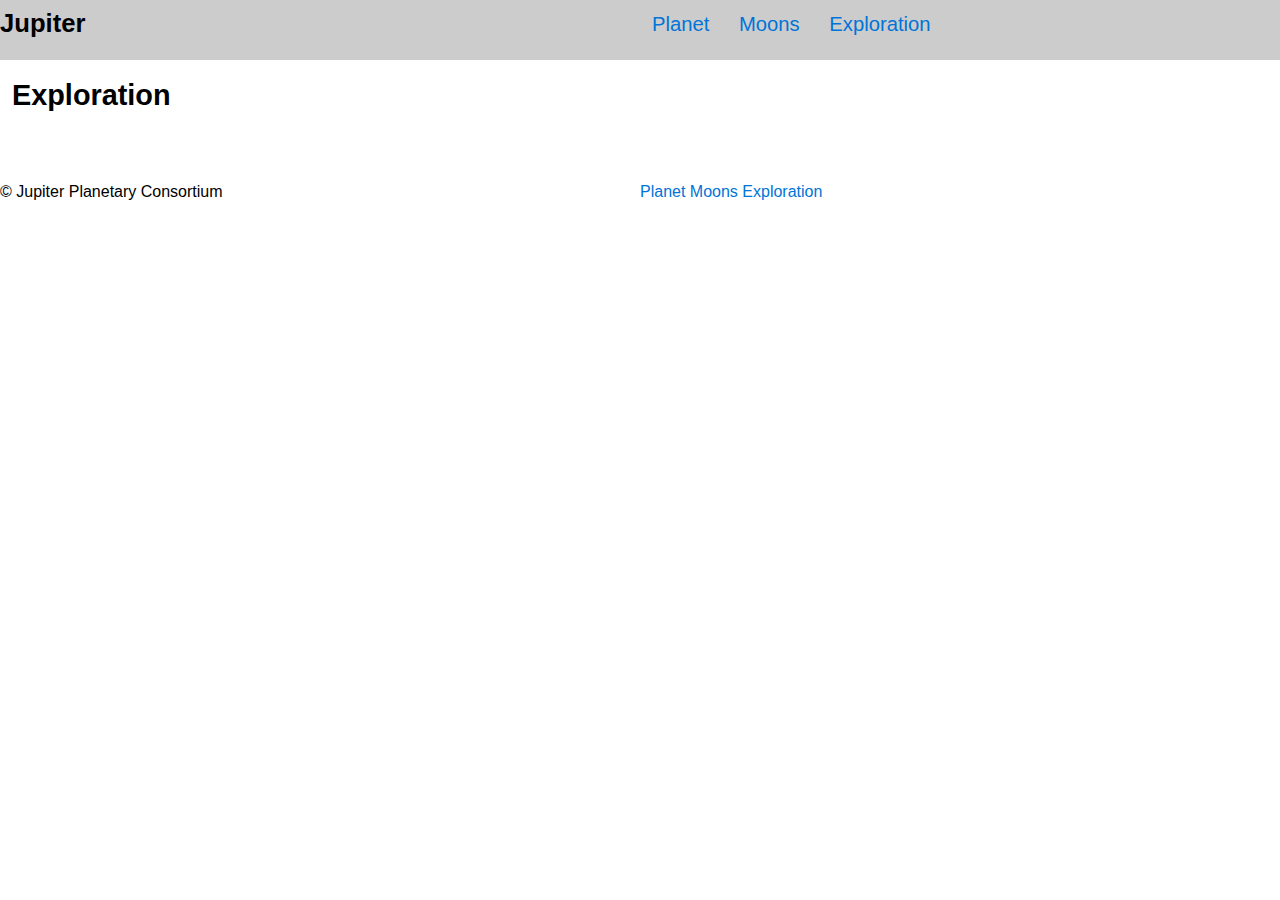
==== exploration.html @ acd2e4a2 "Added Typography and spacing" ====
<!DOCTYPE html>
<html lang="en-ca">
<head>
  <meta charset="utf-8">
<link href="css/main.css" rel="stylesheet">
<link href="css/grids.css" rel="stylesheet">
<link href="css/typography.css" rel="stylesheet">

  <title>Exploration</title>
<header class="masthead">
	<div class="grid grid-middle">
		<div class="unit unit-xs-1 unit-s-1 unit-m-1-2 unit-l-1-2">
			<h1 class="title peta pad-bottom-half"> Jupiter </h1>
		</div>
		<div class="unit unit-xs-1 unit-s-1 unit-m-1-2 unit-l-1-2">
			<nav>
				<ul class="nav giga push-none">
					<li class="gutter-half pad-bottom-half"><a href="index.html">Planet</a></li>
					<li class="gutter-half pad-bottom-half"><a href="moon.html">Moons</a></li>
					<li class="gutter-half pad-bottom-half"><a href="#">Exploration</a></li>
				</ul>
			</nav>
		</div>
	</div>
</header>

<main>

	<h1 class="push-double subhead island-half">Exploration</h1>
<footer class="footer">
  	<div class="grid grid-middle">
  		<div class="unit unit-xs-1 unit-s-1 unit-m-1-2 unit-l-1-2">
  			<p>© Jupiter Planetary Consortium</p>
  		</div>
  		<div class="unit unit-xs-1 unit-s-1 unit-m-1-2 unit-l-1-2">
  			<nav>
  				<ul class="nav">
					<li><a href="index.html">Planet</a></li>
					<li><a href="moon.html">Moons</a></li>
					<li><a href="exploration.html">Exploration</a></li>
				</ul>
			</nav>
		</div>
	</div>
</footer>
---- css/main.css ----
@-moz-viewport { width: device-width; scale: 1; }
@-ms-viewport { width: device-width; scale: 1; }
@-o-viewport { width: device-width; scale: 1; }
@-webkit-viewport { width: device-width; scale: 1; }
@viewport { width: device-width; scale: 1; }

html {
  margin: 0;
  padding: 0;
  box-sizing: border-box;

  font: normal 100%/1.5 sans-serif;
  -moz-text-size-adjust: 100%;
  -ms-text-size-adjust: 100%;
  -webkit-text-size-adjust: 100%;
  text-size-adjust: 100%;
}

*, *:before, *:after {
  box-sizing: inherit;
}

body {
  margin: 0;
  padding: 0;
}

img {
  display: block;
  width: 100%;
}

header {
  background-color: #ccc;
  overflow: hidden;
}

.title {
  margin: 0;
  padding:0;
  text-align: center;

}

.nav {
  margin: 0.2 0;
  padding: 0;
  list-style-type: none;
}

.nav a {
  display: block;
  text-decoration: none;
  color: #0074D9
}

.grid {
  margin: 0;
  padding: 0;
  letter-spacing: -0.31em;
  text-rendering: optimizespeed;
  display: -webkit-flex;
  -webkit-flex-flow: row wrap;
  display: -ms-flexbox;
  -ms-flex-flow: row wrap;
}

.grid-bottom {
  -webkit-align-items: flex-end;
  -ms-align-items: flex-end;
}

.grid-middle {
  -webkit-align-items: center;
  -ms-align-items: center;
}

.opera-only :-o-prefocus, .grid {
  word-spacing: -0.43em;
}

.unit {
  letter-spacing: normal;
  text-rendering: auto;
  vertical-align: top;
  word-spacing: normal;
  display: inline-block;
  visibility: visible;
}

.grid-bottom .unit {
  vertical-align: bottom;
}

.grid-middle .unit {
  vertical-align: middle;
}

.unit-xs-hidden {
  display: none;
  visibility: hidden;
}

.unit-xs-1 {
  display: block;
  visibility: visible;
  width: 100%;
}

.unit-offset-xs-0 {
  margin-left: 0;
}

.unit-xs-1-2 {
  width: 50.0000%;
}

.unit-offset-xs-1-2 {
  margin-left: 50.0000%;
}

.unit-xs-1-3 {
  width: 33.3333%;
}

.unit-offset-xs-1-3 {
  margin-left: 33.3333%;
}

.unit-xs-2-3 {
  width: 66.6667%;
}

.unit-offset-xs-2-3 {
  margin-left: 66.6667%;
}

.unit-xs-1-2,.unit-xs-1-3,.unit-xs-2-3 {
  display: inline-block;
  visibility: visible;
}

@media only screen and (min-width: 25em) {

.nav {
  text-align: center;
}

.nav li {
  display: inline-block;
}

.unit-s-hidden {
  display: none;
  visibility: hidden;
}

.unit-s-1 {
  display: block;
  visibility: visible;
  width: 100%;
}

.unit-offset-s-0 {
  margin-left: 0;
}

.unit-s-1-2 {
  width: 50.0000%;
}

.unit-offset-s-1-2 {
  margin-left: 50.0000%;
}

.unit-s-1-3 {
  width: 33.3333%;
}

.unit-offset-s-1-3 {
  margin-left: 33.3333%;
}

.unit-s-2-3 {
  width: 66.6667%;
}

.unit-offset-s-2-3 {
  margin-left: 66.6667%;
}

.unit-s-1-2,.unit-s-1-3,.unit-s-2-3 {
  display: inline-block;
  visibility: visible;
}

}

@media only screen and (min-width: 38em) {

.title{
  float: left;
}
.nav {
  float: left;
}

.unit-m-hidden {
  display: none;
  visibility: hidden;
}

.unit-m-1 {
  display: block;
  visibility: visible;
  width: 100%;
}

.unit-offset-m-0 {
  margin-left: 0;
}

.unit-m-1-2 {
  width: 50.0000%;
}

.unit-offset-m-1-2 {
  margin-left: 50.0000%;
}

.unit-m-1-3 {
  width: 33.3333%;
}

.unit-offset-m-1-3 {
  margin-left: 33.3333%;
}

.unit-m-2-3 {
  width: 66.6667%;
}

.unit-offset-m-2-3 {
  margin-left: 66.6667%;
}

.unit-m-1-4 {
  width: 25.0000%;
}

.unit-offset-m-1-4 {
  margin-left: 25.0000%;
}

.unit-m-3-4 {
  width: 75.0000%;
}

.unit-offset-m-3-4 {
  margin-left: 75.0000%;
}

.unit-m-1-2,.unit-m-1-3,.unit-m-2-3,.unit-m-1-4,.unit-m-3-4 {
  display: inline-block;
  visibility: visible;
}

}

@media only screen and (min-width: 60em) {

.unit-l-hidden {
  display: none;
  visibility: hidden;
}

.unit-l-1 {
  display: block;
  visibility: visible;
  width: 100%;
}

.unit-offset-l-0 {
  margin-left: 0;
}

.unit-l-1-2 {
  width: 50.0000%;
}

.unit-offset-l-1-2 {
  margin-left: 50.0000%;
}

.unit-l-1-3 {
  width: 33.3333%;
}

.unit-offset-l-1-3 {
  margin-left: 33.3333%;
}

.unit-l-2-3 {
  width: 66.6667%;
}

.unit-offset-l-2-3 {
  margin-left: 66.6667%;
}

.unit-l-1-4 {
  width: 25.0000%;
}

.unit-offset-l-1-4 {
  margin-left: 25.0000%;
}

.unit-l-3-4 {
  width: 75.0000%;
}

.unit-offset-l-3-4 {
  margin-left: 75.0000%;
}

.unit-l-1-5 {
  width: 20.0000%;
}

.unit-offset-l-1-5 {
  margin-left: 20.0000%;
}

.unit-l-2-5 {
  width: 40.0000%;
}

.unit-offset-l-2-5 {
  margin-left: 40.0000%;
}

.unit-l-3-5 {
  width: 60.0000%;
}

.unit-offset-l-3-5 {
  margin-left: 60.0000%;
}

.unit-l-4-5 {
  width: 80.0000%;
}

.unit-offset-l-4-5 {
  margin-left: 80.0000%;
}

.unit-l-1-6 {
  width: 16.6667%;
}

.unit-offset-l-1-6 {
  margin-left: 16.6667%;
}

.unit-l-5-6 {
  width: 83.3333%;
}

.unit-offset-l-5-6 {
  margin-left: 83.3333%;
}

.unit-l-1-2,.unit-l-1-3,.unit-l-2-3,.unit-l-1-4,.unit-l-3-4,.unit-l-1-5,.unit-l-2-5,.unit-l-3-5,.unit-l-4-5,.unit-l-1-6,.unit-l-5-6 {
  display: inline-block;
  visibility: visible;
}

}
---- css/grids.css ----
@-moz-viewport { width: device-width; scale: 1; }
@-ms-viewport { width: device-width; scale: 1; }
@-o-viewport { width: device-width; scale: 1; }
@-webkit-viewport { width: device-width; scale: 1; }
@viewport { width: device-width; scale: 1; }

html {
  margin: 0;
  padding: 0;
  box-sizing: border-box;

  font: normal 100%/1.5 georgia, serif;
  -moz-text-size-adjust: 100%;
  -ms-text-size-adjust: 100%;
  -webkit-text-size-adjust: 100%;
  text-size-adjust: 100%;
}

*, *:before, *:after {
  box-sizing: inherit;
}

.grid {
  margin: 0;
  padding: 0;
  letter-spacing: -0.31em;
  text-rendering: optimizespeed;
  display: -webkit-flex;
  -webkit-flex-flow: row wrap;
  display: -ms-flexbox;
  -ms-flex-flow: row wrap;
}

.grid-bottom {
  -webkit-align-items: flex-end;
  -ms-align-items: flex-end;
}

.grid-middle {
  -webkit-align-items: center;
  -ms-align-items: center;
}

.opera-only :-o-prefocus, .grid {
  word-spacing: -0.43em;
}

.unit {
  letter-spacing: normal;
  text-rendering: auto;
  vertical-align: top;
  word-spacing: normal;
  display: inline-block;
  visibility: visible;
}

.grid-bottom .unit {
  vertical-align: bottom;
}

.grid-middle .unit {
  vertical-align: middle;
}

.unit-xs-hidden {
  display: none;
  visibility: hidden;
}

.unit-xs-1 {
  display: block;
  visibility: visible;
  width: 100%;
}

.unit-offset-xs-0 {
  margin-left: 0;
}

.unit-xs-1-2 {
  width: 50.0000%;
}

.unit-offset-xs-1-2 {
  margin-left: 50.0000%;
}

.unit-xs-1-3 {
  width: 33.3333%;
}

.unit-offset-xs-1-3 {
  margin-left: 33.3333%;
}

.unit-xs-2-3 {
  width: 66.6667%;
}

.unit-offset-xs-2-3 {
  margin-left: 66.6667%;
}

.unit-xs-1-2,.unit-xs-1-3,.unit-xs-2-3 {
  display: inline-block;
  visibility: visible;
}

@media only screen and (min-width: 25em) {

.nav {
  text-align: center;
}

.nav li {
  display: inline-block;
}

.unit-s-hidden {
  display: none;
  visibility: hidden;
}

.unit-s-1 {
  display: block;
  visibility: visible;
  width: 100%;
}

.unit-offset-s-0 {
  margin-left: 0;
}

.unit-s-1-2 {
  width: 50.0000%;
}

.unit-offset-s-1-2 {
  margin-left: 50.0000%;
}

.unit-s-1-3 {
  width: 33.3333%;
}

.unit-offset-s-1-3 {
  margin-left: 33.3333%;
}

.unit-s-2-3 {
  width: 66.6667%;
}

.unit-offset-s-2-3 {
  margin-left: 66.6667%;
}

.unit-s-1-2,.unit-s-1-3,.unit-s-2-3 {
  display: inline-block;
  visibility: visible;
}

}

@media only screen and (min-width: 38em) {

.title{
  float: left;
}
.nav {
  float: left;
}

.unit-m-hidden {
  display: none;
  visibility: hidden;
}

.unit-m-1 {
  display: block;
  visibility: visible;
  width: 100%;
}

.unit-offset-m-0 {
  margin-left: 0;
}

.unit-m-1-2 {
  width: 50.0000%;
}

.unit-offset-m-1-2 {
  margin-left: 50.0000%;
}

.unit-m-1-3 {
  width: 33.3333%;
}

.unit-offset-m-1-3 {
  margin-left: 33.3333%;
}

.unit-m-2-3 {
  width: 66.6667%;
}

.unit-offset-m-2-3 {
  margin-left: 66.6667%;
}

.unit-m-1-4 {
  width: 25.0000%;
}

.unit-offset-m-1-4 {
  margin-left: 25.0000%;
}

.unit-m-3-4 {
  width: 75.0000%;
}

.unit-offset-m-3-4 {
  margin-left: 75.0000%;
}

.unit-m-1-2,.unit-m-1-3,.unit-m-2-3,.unit-m-1-4,.unit-m-3-4 {
  display: inline-block;
  visibility: visible;
}

}

@media only screen and (min-width: 60em) {

.unit-l-hidden {
  display: none;
  visibility: hidden;
}

.unit-l-1 {
  display: block;
  visibility: visible;
  width: 100%;
}

.unit-offset-l-0 {
  margin-left: 0;
}

.unit-l-1-2 {
  width: 50.0000%;
}

.unit-offset-l-1-2 {
  margin-left: 50.0000%;
}

.unit-l-1-3 {
  width: 33.3333%;
}

.unit-offset-l-1-3 {
  margin-left: 33.3333%;
}

.unit-l-2-3 {
  width: 66.6667%;
}

.unit-offset-l-2-3 {
  margin-left: 66.6667%;
}

.unit-l-1-4 {
  width: 25.0000%;
}

.unit-offset-l-1-4 {
  width: 25.0000%;
}

.unit-l-3-4 {
  width: 75.0000%;
}

.unit-offset-l-3-4 {
  margin-left: 75.0000%;
}

.unit-l-1-5 {
  width: 20.0000%;
}

.unit-offset-l-1-5 {
  margin-left: 20.0000%;
}

.unit-l-2-5 {
  width: 40.0000%;
}

.unit-offset-l-2-5 {
  margin-left: 40.0000%;
}

.unit-l-3-5 {
  width: 60.0000%;
}

.unit-offset-l-3-5 {
  margin-left: 60.0000%;
}

.unit-l-4-5 {
  width: 80.0000%;
}

.unit-offset-l-4-5 {
  margin-left: 80.0000%;
}

.unit-l-1-6 {
  width: 16.6667%;
}

.unit-offset-l-1-6 {
  margin-left: 16.6667%;
}

.unit-l-5-6 {
  width: 83.3333%;
}

.unit-offset-l-5-6 {
  margin-left: 83.3333%;
}

.unit-l-1-2,.unit-l-1-3,.unit-l-2-3,.unit-l-1-4,.unit-l-3-4,.unit-l-1-5,.unit-l-2-5,.unit-l-3-5,.unit-l-4-5,.unit-l-1-6,.unit-l-5-6 {
  display: inline-block;
  visibility: visible;
}

}
---- css/typography.css ----
@-moz-viewport { width: device-width; scale: 1; }
@-ms-viewport { width: device-width; scale: 1; }
@-o-viewport { width: device-width; scale: 1; }
@-webkit-viewport { width: device-width; scale: 1; }
@viewport { width: device-width; scale: 1; }

html {
  margin: 0;
  padding: 0;
  box-sizing: border-box;

  font: normal 100%/1.5 Helvetica, sans-serif;
  -moz-text-size-adjust: 100%;
  -ms-text-size-adjust: 100%;
  -webkit-text-size-adjust: 100%;
  text-size-adjust: 100%;
}

*, *:before, *:after {
  box-sizing: inherit;
}

h1, h2, h3, h4, h5, h6,
p, ul, ol, dl, dd, figure,
blockquote, details, hr,
fieldset, pre, table {
  margin: 0 0 1.5rem;
}

.yotta {
  font-size: 2.2807rem;
  line-height: 1.3154;
}

.zetta {
  font-size: 2.0273rem;
  line-height: 1.4798;
}

h1, .exa {
  font-size: 1.8020rem;
  line-height: 1.6648;
}

h2, .peta {
  font-size: 1.6018rem;
  line-height: 1.8729;
}

h3, .tera {
  font-size: 1.4238rem;
  line-height: 1.0535;
}

h4, .giga {
  font-size: 1.2656rem;
  line-height: 1.1852;
}

h5, .mega {
  font-size: 1.1250rem;
  line-height: 1.3333;
  letter-spacing:.001em;
}

h6, .kilo {
  font-size: 1.0000rem;
  line-height: 1.5000;
}

small, .milli {
  font-size: 0.8889rem;
  line-height: 1.6875;
}

.micro {
  font-size: 0.7901rem;
  line-height: 1.8984;
}

sub,
sup {
  font-size: 75%;
  line-height: 1px;
  position: relative;
  vertical-align: baseline;
}

sup {
  top: -0.5em;
}

sub {
  bottom: -0.25em;
}

.push {
  margin-bottom: 1.5rem;
}

.push-none, .push-0 {
  margin-bottom: 0;
}

.push-double, .push-2 {
  margin-bottom: 3.0000rem;
}

.push-half, .push-1-2 {
  margin-bottom: 0.7500rem;
}

.pad-top, .pad-t {
  padding-top: 1.5rem;
}

.pad-bottom, .pad-b {
  padding-bottom: 1.5rem;
}

.pad-top-double, .pad-t-2 {
  padding-top: 3.0000rem;
}

.pad-bottom-double, .pad-b-2 {
  padding-bottom: 3.0000rem;
}

.pad-top-half, .pad-t-1-2 {
  padding-top: 0.7500rem;
}

.pad-bottom-half, .pad-b-1-2 {
  padding-bottom: 0.7500rem;
}

.island {
  padding: 1.5rem;
}

.island-half, .island-1-2 {
  padding: 0.7500rem;
}

.island-double, .island-2 {
  padding: 3.0000rem;
}

.gutter {
  padding-left: 1.5rem;
  padding-right: 1.5rem;
}

.gutter-half, .gutter-1-2 {
  padding-left: 0.7500rem;
  padding-right: 0.7500rem;
}

.gutter-double, .gutter-2 {
  padding-left: 3.0000rem;
  padding-right: 3.0000rem;
}
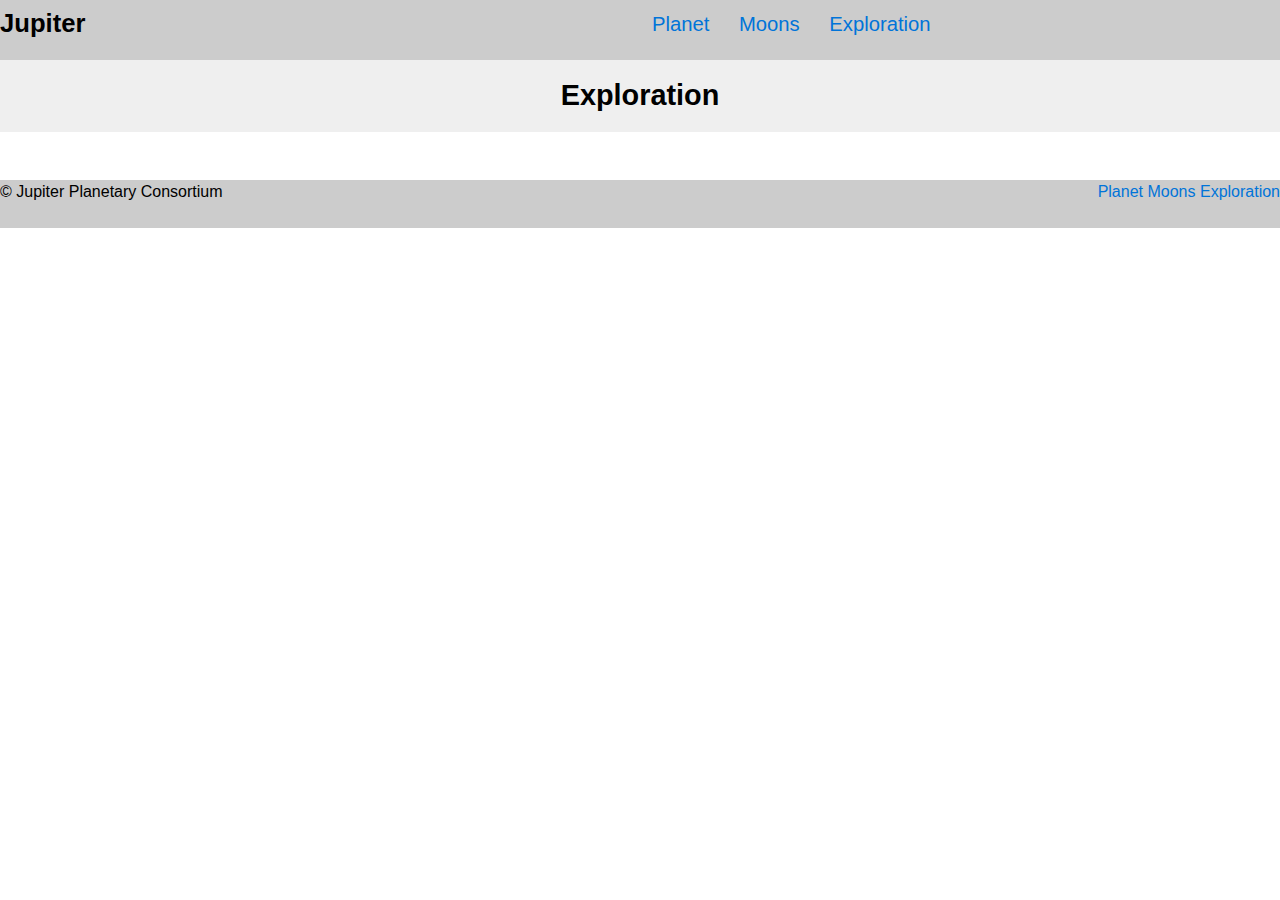
==== commit 5aba1301: "added alignment to footer and added discovery." ====
--- a/exploration.html
+++ b/exploration.html
@@ -29,12 +29,12 @@
 	<h1 class="push-double subhead island-half">Exploration</h1>
 <footer class="footer">
   	<div class="grid grid-middle">
-  		<div class="unit unit-xs-1 unit-s-1 unit-m-1-2 unit-l-1-2">
+  		<div class="unit unit-xs-1 unit-s-1 unit-m-1-2 unit-l-1-2 copyright">
   			<p>© Jupiter Planetary Consortium</p>
   		</div>
   		<div class="unit unit-xs-1 unit-s-1 unit-m-1-2 unit-l-1-2">
   			<nav>
-  				<ul class="nav">
+  				<ul class="bottom-nav">
 					<li><a href="index.html">Planet</a></li>
 					<li><a href="moon.html">Moons</a></li>
 					<li><a href="exploration.html">Exploration</a></li>
--- a/css/main.css
+++ b/css/main.css
@@ -16,6 +16,30 @@
   text-size-adjust: 100%;
 }
 
+@media only screen and (min-width: 60em) {
+
+  html{
+    font-size: 110%
+  }
+
+}
+
+@media only screen and (min-width: 90em) {
+
+   html{
+    font-size: 120%
+  }
+
+}
+
+@media only screen and (min-width: 120em) {
+
+  html{
+    font-size: 130%
+  }
+
+}
+
 *, *:before, *:after {
   box-sizing: inherit;
 }
@@ -28,6 +52,7 @@
 img {
   display: block;
   width: 100%;
+  
 }
 
 header {
@@ -37,7 +62,7 @@
 
 .title {
   margin: 0;
-  padding:0;
+  display: block;
   text-align: center;
 
 }
@@ -54,358 +79,159 @@
   color: #0074D9
 }
 
-.grid {
-  margin: 0;
-  padding: 0;
-  letter-spacing: -0.31em;
-  text-rendering: optimizespeed;
-  display: -webkit-flex;
-  -webkit-flex-flow: row wrap;
-  display: -ms-flexbox;
-  -ms-flex-flow: row wrap;
-}
-
-.grid-bottom {
-  -webkit-align-items: flex-end;
-  -ms-align-items: flex-end;
-}
-
-.grid-middle {
-  -webkit-align-items: center;
-  -ms-align-items: center;
-}
-
-.opera-only :-o-prefocus, .grid {
-  word-spacing: -0.43em;
-}
-
-.unit {
-  letter-spacing: normal;
-  text-rendering: auto;
-  vertical-align: top;
-  word-spacing: normal;
-  display: inline-block;
-  visibility: visible;
-}
-
-.grid-bottom .unit {
-  vertical-align: bottom;
-}
-
-.grid-middle .unit {
-  vertical-align: middle;
-}
-
-.unit-xs-hidden {
+.bottom-nav {
+  margin: 0.2 0;
+  padding: 0;
+  list-style-type: none;
+}
+
+.bottom-nav a {
+  display: block;
+  text-decoration: none;
+  color: #0074D9
+}
+
+.subhead{
+  text-align: center;
+  background-color: #efefef;
+  margin: 0;
+}
+
+.figcolor{
+  background-color: #efefef;
+}
+
+.masthead {
+  overflow: hidden;
+
+  background-color: #ccc;
+}
+
+.nav a,
+.nav a:link,
+.nav a:visited {
+  display: block;
+
+  color: #0074D9;
+  text-decoration: none;
+}
+
+.nav a:hover,
+.nav a:focus,
+.nav a:active {
+  background-color: #0074D9;
+
+  color: #fff;
+}
+
+.bottom-nav a,
+.bottom-nav a:link,
+.bottom-nav a:visited {
+  display: block;
+
+  color: #0074D9;
+  text-decoration: none;
+}
+
+.bottom-nav a:hover,
+.bottom-nav a:focus,
+.bottom-nav a:active {
+  background-color: #0074D9;
+
+  color: #fff;
+}
+
+.discovery {
+  background-color: #efefef;
+}
+
+.footer{
+  background-color: #ccc;
+  margin: 0;
+}
+
+.hidden {
   display: none;
-  visibility: hidden;
-}
-
-.unit-xs-1 {
-  display: block;
-  visibility: visible;
-  width: 100%;
-}
-
-.unit-offset-xs-0 {
-  margin-left: 0;
-}
-
-.unit-xs-1-2 {
-  width: 50.0000%;
-}
-
-.unit-offset-xs-1-2 {
-  margin-left: 50.0000%;
-}
-
-.unit-xs-1-3 {
-  width: 33.3333%;
-}
-
-.unit-offset-xs-1-3 {
-  margin-left: 33.3333%;
-}
-
-.unit-xs-2-3 {
-  width: 66.6667%;
-}
-
-.unit-offset-xs-2-3 {
-  margin-left: 66.6667%;
-}
-
-.unit-xs-1-2,.unit-xs-1-3,.unit-xs-2-3 {
-  display: inline-block;
-  visibility: visible;
+
 }
 
 @media only screen and (min-width: 25em) {
 
-.nav {
-  text-align: center;
-}
-
-.nav li {
-  display: inline-block;
-}
-
-.unit-s-hidden {
-  display: none;
-  visibility: hidden;
-}
-
-.unit-s-1 {
-  display: block;
-  visibility: visible;
-  width: 100%;
-}
-
-.unit-offset-s-0 {
-  margin-left: 0;
-}
-
-.unit-s-1-2 {
-  width: 50.0000%;
-}
-
-.unit-offset-s-1-2 {
-  margin-left: 50.0000%;
-}
-
-.unit-s-1-3 {
-  width: 33.3333%;
-}
-
-.unit-offset-s-1-3 {
-  margin-left: 33.3333%;
-}
-
-.unit-s-2-3 {
-  width: 66.6667%;
-}
-
-.unit-offset-s-2-3 {
-  margin-left: 66.6667%;
-}
-
-.unit-s-1-2,.unit-s-1-3,.unit-s-2-3 {
-  display: inline-block;
-  visibility: visible;
-}
+  .nav {
+    text-align: center;
+  }
+
+  .nav li {
+    display: inline-block;
+  }
+
+  .bottom-nav {
+    text-align: center;
+  }
+
+  .bottom-nav li{
+    display: inline-block;
+
+  }
+
+  .copyright {
+    text-align: center;
+  }
+
+  .hidden {
+    display: inline-block;
+  }
 
 }
 
 @media only screen and (min-width: 38em) {
 
-.title{
-  float: left;
-}
-.nav {
-  float: left;
-}
-
-.unit-m-hidden {
-  display: none;
-  visibility: hidden;
-}
-
-.unit-m-1 {
-  display: block;
-  visibility: visible;
-  width: 100%;
-}
-
-.unit-offset-m-0 {
-  margin-left: 0;
-}
-
-.unit-m-1-2 {
-  width: 50.0000%;
-}
-
-.unit-offset-m-1-2 {
-  margin-left: 50.0000%;
-}
-
-.unit-m-1-3 {
-  width: 33.3333%;
-}
-
-.unit-offset-m-1-3 {
-  margin-left: 33.3333%;
-}
-
-.unit-m-2-3 {
-  width: 66.6667%;
-}
-
-.unit-offset-m-2-3 {
-  margin-left: 66.6667%;
-}
-
-.unit-m-1-4 {
-  width: 25.0000%;
-}
-
-.unit-offset-m-1-4 {
-  margin-left: 25.0000%;
-}
-
-.unit-m-3-4 {
-  width: 75.0000%;
-}
-
-.unit-offset-m-3-4 {
-  margin-left: 75.0000%;
-}
-
-.unit-m-1-2,.unit-m-1-3,.unit-m-2-3,.unit-m-1-4,.unit-m-3-4 {
-  display: inline-block;
-  visibility: visible;
-}
+  .title {
+    float: left;
+  }
+
+  .nav {
+    float: left;
+  }
+
+  .intro {
+  background-color: #e2e2e2;
+  font-size: 1.6018rem;
+  line-height: 1.8729;
+  text-align: left;
+  }
+
+  .copyright {
+    text-align: left;
+  }
+
+   .bottom-nav {
+    text-align: right;
+  }
 
 }
 
 @media only screen and (min-width: 60em) {
 
-.unit-l-hidden {
-  display: none;
-  visibility: hidden;
-}
-
-.unit-l-1 {
-  display: block;
-  visibility: visible;
-  width: 100%;
-}
-
-.unit-offset-l-0 {
-  margin-left: 0;
-}
-
-.unit-l-1-2 {
-  width: 50.0000%;
-}
-
-.unit-offset-l-1-2 {
-  margin-left: 50.0000%;
-}
-
-.unit-l-1-3 {
-  width: 33.3333%;
-}
-
-.unit-offset-l-1-3 {
-  margin-left: 33.3333%;
-}
-
-.unit-l-2-3 {
-  width: 66.6667%;
-}
-
-.unit-offset-l-2-3 {
-  margin-left: 66.6667%;
-}
-
-.unit-l-1-4 {
-  width: 25.0000%;
-}
-
-.unit-offset-l-1-4 {
-  margin-left: 25.0000%;
-}
-
-.unit-l-3-4 {
-  width: 75.0000%;
-}
-
-.unit-offset-l-3-4 {
-  margin-left: 75.0000%;
-}
-
-.unit-l-1-5 {
-  width: 20.0000%;
-}
-
-.unit-offset-l-1-5 {
-  margin-left: 20.0000%;
-}
-
-.unit-l-2-5 {
-  width: 40.0000%;
-}
-
-.unit-offset-l-2-5 {
-  margin-left: 40.0000%;
-}
-
-.unit-l-3-5 {
-  width: 60.0000%;
-}
-
-.unit-offset-l-3-5 {
-  margin-left: 60.0000%;
-}
-
-.unit-l-4-5 {
-  width: 80.0000%;
-}
-
-.unit-offset-l-4-5 {
-  margin-left: 80.0000%;
-}
-
-.unit-l-1-6 {
-  width: 16.6667%;
-}
-
-.unit-offset-l-1-6 {
-  margin-left: 16.6667%;
-}
-
-.unit-l-5-6 {
-  width: 83.3333%;
-}
-
-.unit-offset-l-5-6 {
-  margin-left: 83.3333%;
-}
-
-.unit-l-1-2,.unit-l-1-3,.unit-l-2-3,.unit-l-1-4,.unit-l-3-4,.unit-l-1-5,.unit-l-2-5,.unit-l-3-5,.unit-l-4-5,.unit-l-1-6,.unit-l-5-6 {
-  display: inline-block;
-  visibility: visible;
-}
-
-}
-
-
-
-
-
-
-
-
-
-
-
-
-
-
-
-
-
-
-
-
-
-
-
-
-
-
-
-
-
-
-
+  .moon-l {
+    padding-left: 1.5rem;
+  }
+
+  .data dt {
+
+    float: left;
+    clear: left;
+    width: 40%;
+
+  }
+
+}
+
+
+
+
+
+
+
+
+
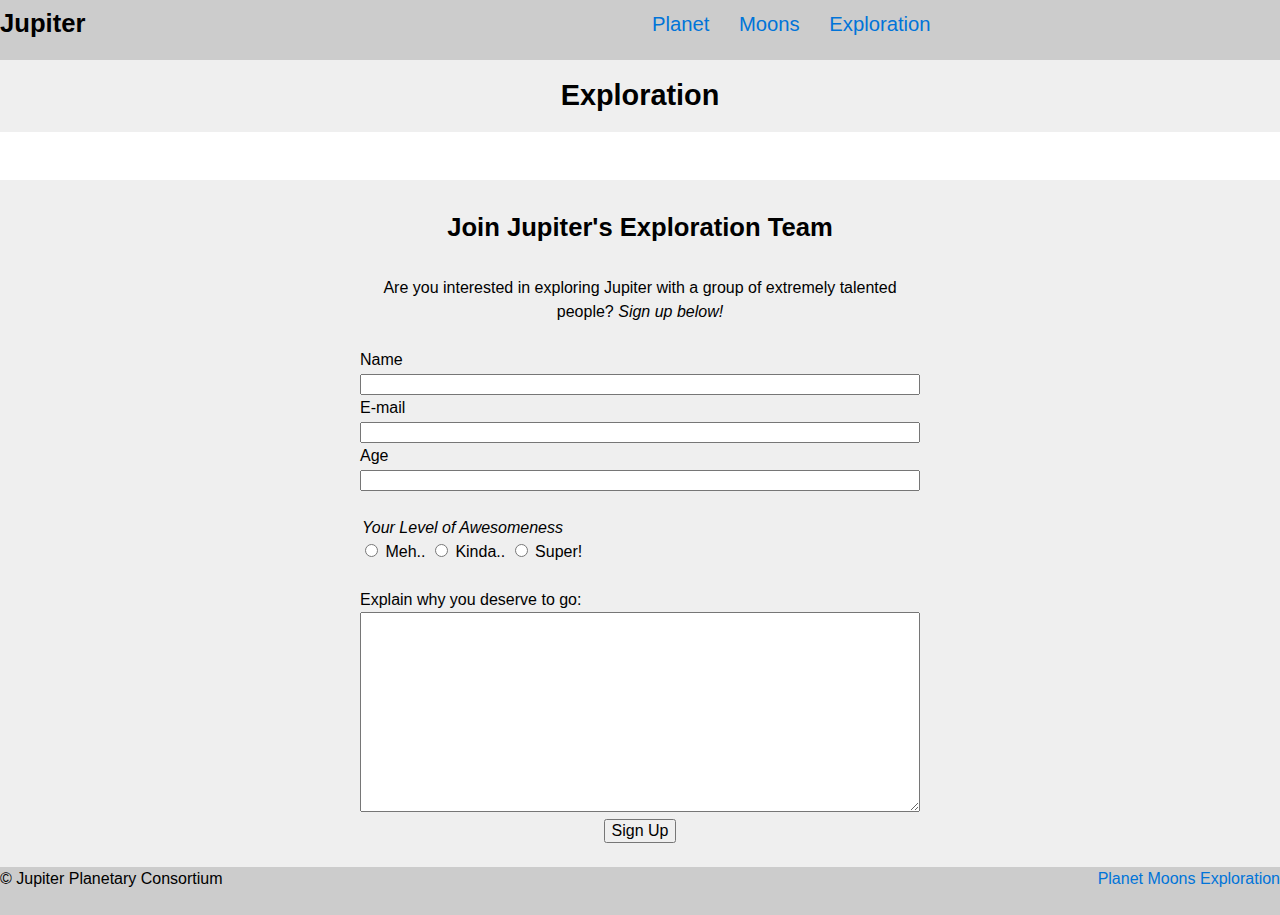
==== commit 4e9a74ef: "added form to exploration page" ====
--- a/exploration.html
+++ b/exploration.html
@@ -1,19 +1,28 @@
 <!DOCTYPE html>
 <html lang="en-ca">
 <head>
-  <meta charset="utf-8">
-<link href="css/main.css" rel="stylesheet">
-<link href="css/grids.css" rel="stylesheet">
-<link href="css/typography.css" rel="stylesheet">
+	<meta charset="utf-8">
+	<title>Planet Jupiter</title>
+	<meta name="viewport" content="width=device-width,initial-scale=1">
+	<link href="css/main.css" rel="stylesheet">
+	<link href="css/grids.css" rel="stylesheet">
+	<link href="css/typography.css" rel="stylesheet">
+</head>
+<body>
+
+<ul class="skip-links">
+	<li><a href="#main"> Jump to main content</a></li>
+	<li><a href="#navigation"> Jump to navigation</a></li>
+</ul> 
 
   <title>Exploration</title>
-<header class="masthead">
+<header role="banner" class="masthead">
 	<div class="grid grid-middle">
 		<div class="unit unit-xs-1 unit-s-1 unit-m-1-2 unit-l-1-2">
 			<h1 class="title peta pad-bottom-half"> Jupiter </h1>
 		</div>
 		<div class="unit unit-xs-1 unit-s-1 unit-m-1-2 unit-l-1-2">
-			<nav>
+			<nav id="navigation" role="navigation">
 				<ul class="nav giga push-none">
 					<li class="gutter-half pad-bottom-half"><a href="index.html">Planet</a></li>
 					<li class="gutter-half pad-bottom-half"><a href="moon.html">Moons</a></li>
@@ -27,9 +36,55 @@
 <main>
 
 	<h1 class="push-double subhead island-half">Exploration</h1>
+
+<div class="form-color island">
+
+	<form action="thanks.html" method="post"> 
+
+		<div class="join">
+		<h2> Join Jupiter's Exploration Team</h2>
+		<p> Are you interested in exploring Jupiter with a group of extremely talented people? <em>Sign up below!</em> </p>
+	</div>
+
+	<div>
+		<label for="name">Name</label>
+		<input id ="name" class="enter-info">
+	</div>
+
+	<div>
+		<label for="email">E-mail</label>
+		<input id="email" class="enter-info">
+	</div>
+
+	<div class="push">
+		<label for="age"> Age</label>
+		<input type="number" id="age" min="18" max="65" class="enter-info">
+	</div>
+
+	<fieldset>
+		<legend class="awesome">Your Level of Awesomeness</legend>
+		<input type="radio" id="meh" name="level">
+		<label for="meh">Meh..</label>
+		<input type="radio" id="meh" name="level">
+		<label for="meh">Kinda..</label>
+		<input type="radio" id="super" name="level">
+		<label for="super">Super!</label>
+	</fieldset>
+
+	<div>
+		<label for="explanation">Explain why you deserve to go:</label>
+		<textarea id="explanation" class="explain-box"></textarea>
+	</div>
+
+	<div class="submit">
+		<button type="submit">Sign Up</button>
+	</div>
+	</div>
+</form>
+
 <footer class="footer">
   	<div class="grid grid-middle">
-  		<div class="unit unit-xs-1 unit-s-1 unit-m-1-2 unit-l-1-2 copyright">
+  		<div role="contentinfo" class="unit unit-xs-1 unit-s-1 unit-m-1-2 unit-l-1-2 copyright">
   			<p>© Jupiter Planetary Consortium</p>
   		</div>
   		<div class="unit unit-xs-1 unit-s-1 unit-m-1-2 unit-l-1-2">
@@ -42,4 +97,8 @@
 			</nav>
 		</div>
 	</div>
-</footer>+</footer>
+</main>
+
+</body>
+</html>--- a/css/main.css
+++ b/css/main.css
@@ -49,6 +49,37 @@
   padding: 0;
 }
 
+a:link,
+a:active {
+  /* it is ok to get rid of focus rectangle for mouse users BUT NEVER REMOVE IT FOR KEYBOARD USERS! */
+  outline: none;
+}
+
+a:focus {
+  outline: 3px solid #000;
+}
+
+.skip-links {
+  margin: 0;
+  padding: 0;
+  list-style-type: none;
+}
+
+.skip-links a {
+  position: absolute;
+  top: -3em;
+  padding: 0.5em 0.75em;
+  background-color: #000;
+  color: #fff;
+  font-weight: bold;
+  font-size: 1.25em;
+  text-decoration: none;
+  }
+
+.skip-links a:focus {
+  top: 0;
+}
+
 img {
   display: block;
   width: 100%;
@@ -154,6 +185,54 @@
   display: none;
 
 }
+
+form {
+  max-width: 35em;
+  margin: 0 auto;
+}
+
+.form-color {
+  background-color: #efefef;
+}
+
+.join {
+  text-align: center;
+}
+
+label {
+  display: block;
+}
+
+input + label {
+  display: inline-block;
+}
+
+.enter-info {
+  width: 100%;
+}
+
+.explain-box{
+  width: 100%;
+  height: 15em;
+}
+
+.awesome {
+  font-style: italic;
+}
+
+fieldset{
+  border: none;
+  padding:0;
+}
+
+button {
+  font-size: 1em;
+}
+
+.submit {
+  text-align: center;
+}
+
 
 @media only screen and (min-width: 25em) {
 
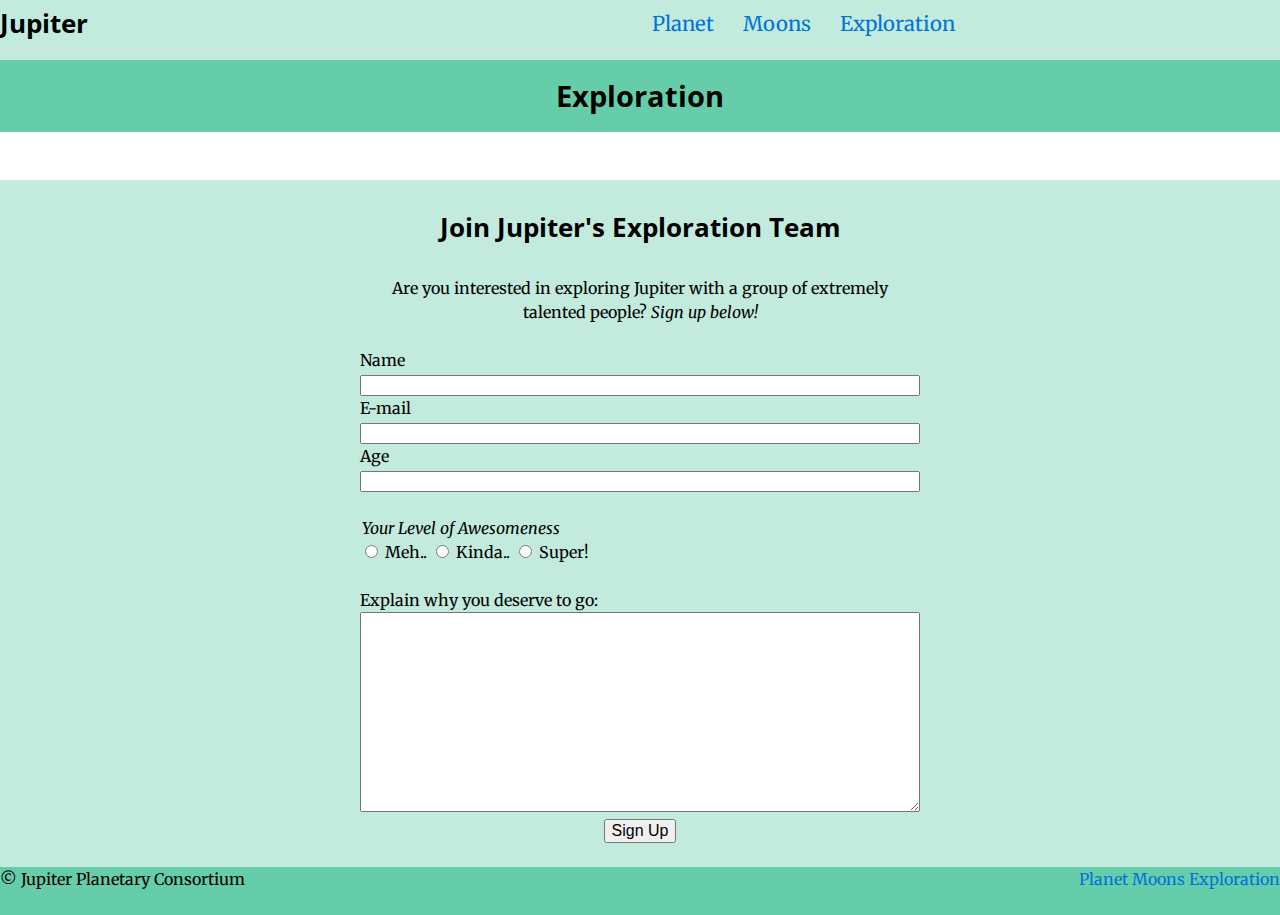
==== commit dc3c5a7b: "edited colors and highlighting" ====
--- a/exploration.html
+++ b/exploration.html
@@ -4,6 +4,7 @@
 	<meta charset="utf-8">
 	<title>Planet Jupiter</title>
 	<meta name="viewport" content="width=device-width,initial-scale=1">
+	<link href="http://fonts.googleapis.com/css?family=Merriweather:400,400italic,700|Open+Sans:400,600" rel="stylesheet">
 	<link href="css/main.css" rel="stylesheet">
 	<link href="css/grids.css" rel="stylesheet">
 	<link href="css/typography.css" rel="stylesheet">
@@ -26,7 +27,7 @@
 				<ul class="nav giga push-none">
 					<li class="gutter-half pad-bottom-half"><a href="index.html">Planet</a></li>
 					<li class="gutter-half pad-bottom-half"><a href="moon.html">Moons</a></li>
-					<li class="gutter-half pad-bottom-half"><a href="#">Exploration</a></li>
+					<li class="gutter-half pad-bottom-half nav-current"><a href="exploratio.html">Exploration</a></li>
 				</ul>
 			</nav>
 		</div>
@@ -63,12 +64,19 @@
 
 	<fieldset>
 		<legend class="awesome">Your Level of Awesomeness</legend>
-		<input type="radio" id="meh" name="level">
-		<label for="meh">Meh..</label>
-		<input type="radio" id="meh" name="level">
-		<label for="meh">Kinda..</label>
-		<input type="radio" id="super" name="level">
-		<label for="super">Super!</label>
+		<span class="radio">
+			<input type="radio" id="meh" name="level">
+			<label for="meh">Meh..</label>
+		</span>
+		<span class="radio">
+			<input type="radio" id="meh" name="level">
+			<label for="meh">Kinda..</label>
+		</span >
+		<span class="radio">
+			<input type="radio" id="super" name="level">
+			<label for="super">Super!</label>
+		</span>
+
 	</fieldset>
 
 	<div>
--- a/css/main.css
+++ b/css/main.css
@@ -107,7 +107,11 @@
 .nav a {
   display: block;
   text-decoration: none;
-  color: #0074D9
+  color: #0074D9;
+}
+
+.para-1 {
+  background-color: #C2EBDD;
 }
 
 .bottom-nav {
@@ -119,23 +123,23 @@
 .bottom-nav a {
   display: block;
   text-decoration: none;
-  color: #0074D9
+  color: #0074D9;
 }
 
 .subhead{
   text-align: center;
-  background-color: #efefef;
+  background-color: #66CDAA;
   margin: 0;
 }
 
 .figcolor{
-  background-color: #efefef;
+  background-color: #66CDAA;
 }
 
 .masthead {
   overflow: hidden;
 
-  background-color: #ccc;
+  background-color: #C2EBDD;
 }
 
 .nav a,
@@ -149,10 +153,11 @@
 
 .nav a:hover,
 .nav a:focus,
-.nav a:active {
-  background-color: #0074D9;
-
-  color: #fff;
+.nav a:active
+.nav .nav-current,
+.nav .nav-current:link,
+.nav .nav-current:visited {
+    color: #FF3399;
 }
 
 .bottom-nav a,
@@ -173,11 +178,11 @@
 }
 
 .discovery {
-  background-color: #efefef;
+  background-color: #C2EBDD;
 }
 
 .footer{
-  background-color: #ccc;
+  background-color: #66CDAA;
   margin: 0;
 }
 
@@ -192,7 +197,7 @@
 }
 
 .form-color {
-  background-color: #efefef;
+  background-color: #C2EBDD;
 }
 
 .join {
@@ -218,6 +223,10 @@
 
 .awesome {
   font-style: italic;
+}
+
+.radio {
+  white-space: nowrap;
 }
 
 fieldset{
--- a/css/typography.css
+++ b/css/typography.css
@@ -9,7 +9,7 @@
   padding: 0;
   box-sizing: border-box;
 
-  font: normal 100%/1.5 Helvetica, sans-serif;
+  font: normal 100%/1.5 "Merriweather", sans-serif;
   -moz-text-size-adjust: 100%;
   -ms-text-size-adjust: 100%;
   -webkit-text-size-adjust: 100%;
@@ -160,3 +160,7 @@
   padding-left: 3.0000rem;
   padding-right: 3.0000rem;
 }
+h1, h2, h3, h4, h5, h6,
+.brand-family {
+  font-family: "Open Sans", sans-serif;
+  }
